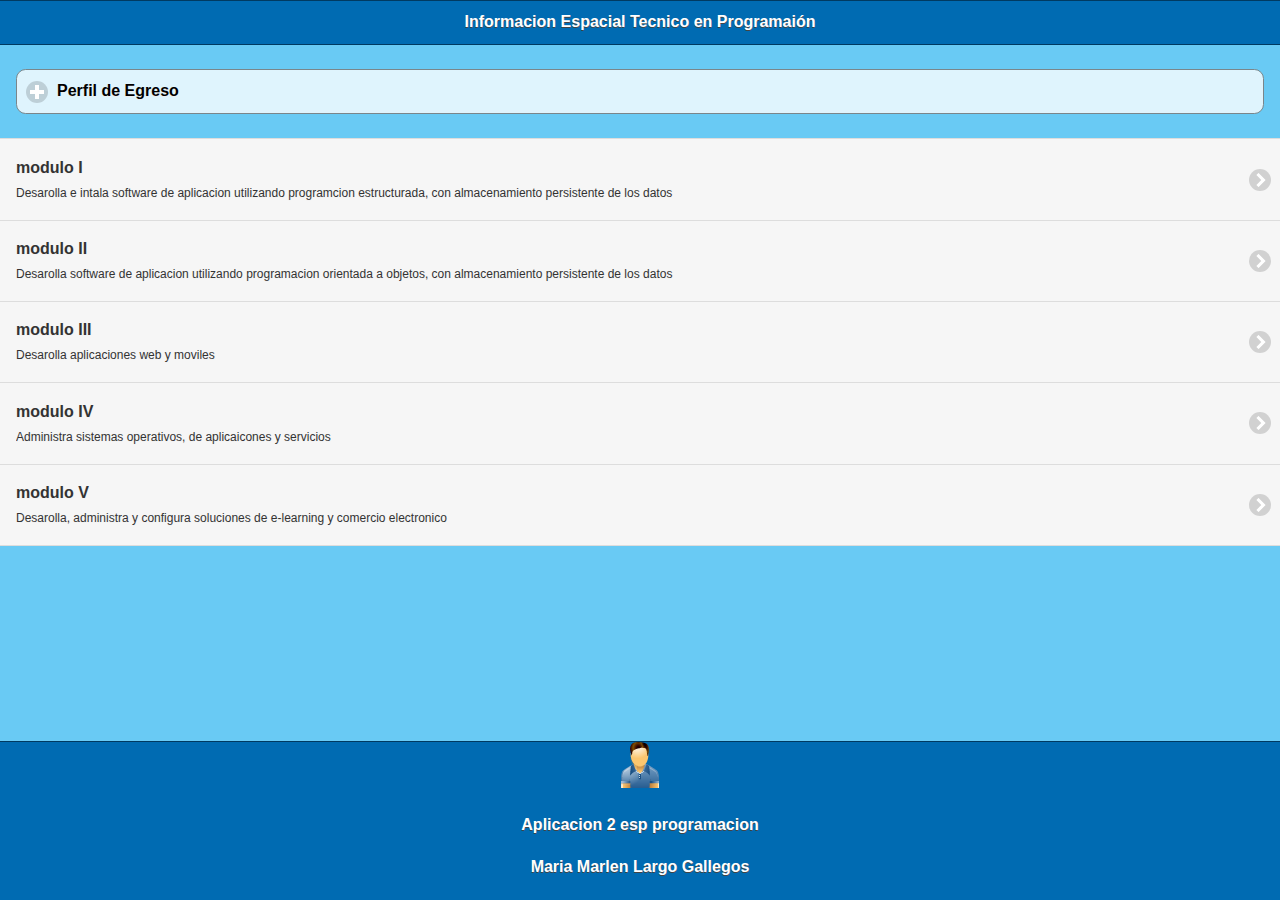
==== index.html @ eb654dd2 "3" ====
<!DOCTYPE html> 
<html>
<head>
<meta charset="utf-8">
<title> Información Especialidad Tecnico en Programación </title>

<!--grupo CSS-->
<link rel="stylesheet" href="css/app2tema.min.css"/>
<link rel="stylesheet" href="css/jquery.mobile.icons-1.4.5.min.css"/>
<link rel="stylesheet" href="css/jquery.mobile.structure-1.4.5.min.css"/>

<!--grupo JavaScript-->
<script src="js/jquery-1.11.2.min.js"></script>
<script src="js/jquery.mobile-1.4.5.min.js"></script>
<!-- <script src="js/acciones.js" type="text/javascript"></script> -->
<script src="phonegap.js"></script>
</head>

<body>
<div data-role="page" id="Principal"data-theme="a">
<div data-role="header" data-add-back-btn="true" data-back-btn-text="regresar" data-back-btn-theme="b">
<h1>Informacion Espacial Tecnico en Programaión</h1>
</div>
<div data-role="main" class="ui-content">
<div data-role="collapsible" data-content-theme="false">
<h1>Perfil de Egreso</h1>
<div>
<p>Información sobre el Perfil de Egreso de la Especialidad</p>
<br>
<div>
<p>la informacion que ofrece la carrera de Tecnico en progamacion perimite el egresado, a travez de la articulacion de saberes de diversos campos, realizar activiades dirigidas a la:
<br>
<ul>
<li>intalacion y desarollo de software de aplicacion utilizando programacion estrucutrada y orientada a objetos en ambientes web y moviles, con almacenamiento persistente de datos,</li>

<li>Asi como la configuracion y administracion de plataformas e-learning y </li>
<li>Comercio electrónico</li>
</ul>
durante el proceso de informacion de los cinco módulos, el estudiante desarollará o reforzará:</br>
las siguientes competencias profecionales:<br>
<ul>
<li>desarolla e intala software de aplicacion utilizando programacion orientada a objetos, con almacenamiento persistente de los datos</li>
<li>desarolla software de aplicaciones utilizando programacion orientada a objetos, con almacenamiento persistente de datos</li>
<li>derarolla plicaciones web y moviles</li>
<li>administra sistemas operativos, aplicaciones y servicios</li>
<li>desarolla, administra y configura soluciones de e-learning y comercio electrónico</li>
</ul>
</p>
</div>

<div>
<img src="imagenes/logoprog.jpg" width="100%"alt="logo">
</div>
</div>
</div>
</div>

<div>
<ul data-role="listview" data-theme="b" class="ui-listview ui-group-theme-b">
<li class="ui-first-child ui-last-child">
<a href="#Pagina1" class="ui-btn ui-btn-icon-right ui-icon-carat-r">
<h2>modulo I</h2>
<p>Desarolla e intala software de aplicacion utilizando programcion estructurada, con almacenamiento persistente de los datos</p>
</a>
</li>
<li class="ui-first-child ui-last-child">
<a href="#Pagina2" class="ui-btn ui-btn-icon-right ui-icon-carat-r">
<h2>modulo II</h2>
<p>Desarolla software de aplicacion utilizando programacion orientada a objetos, con almacenamiento persistente de los datos</p>
</a>
</li>
<li class="ui-first-child ui-last-child">
<a href="#Pagina3" class="ui-btn ui-btn-icon-right ui-icon-carat-r">
<h2>modulo III</h2>
<p>Desarolla aplicaciones web y moviles</p>
</a>
</li>
<li class="ui-first-child ui-last-child">
<a href="#Pagina4" class="ui-btn ui-btn-icon-right ui-icon-carat-r">
<h2>modulo IV</h2>
<p>Administra sistemas operativos, de aplicaicones y servicios</p>
</a>
</li>
<li class="ui-first-child ui-last-child">
<a href="#Pagina5 " class="ui-btn ui-btn-icon-right ui-icon-carat-r">
<h2>modulo V</h2>
<p>Desarolla, administra y configura soluciones de e-learning y comercio electronico</p>
</a>
</li>
</ul>
</div>
<div data-role="footer" align="center"  data-theme="a" data-position="fixed">
<div>
<img src="imagenes/persona_azul.png" width="46" height="46" alt="pie">
</div>
<div>
<h4>Aplicacion 2 esp programacion</h4>
<h4>Maria Marlen Largo Gallegos</h4>
</div>
</div>
</div>

<div data-role="page" id="Pagina1" data-add-back-btn="true" data-theme="a">
<div data-role="header" data-add-back-btn="true" data-back-btn-text="regresar" data-back-btn-theme="b">
<h1>modulo I</h1>
</div>
<div data-role="content" align="center">

<div>
<img src="imagenes/mod1.png" width="100%" height="100%" alt="mod1">
</div>
</div>
<div data-role="footer" align="center" data-theme="a" data-position="fixed">
<div>
<img src="imagenes/persona_azul.png" width="46" height="46" alt="pie">
</div>
<h4>Aplicacion 2 esp programacion </h4>
<h4>Maria Marlen Largo Gallegos</h4>
</div>
</div>


<div data-role="page" id="Pagina2" data-add-back-btn="true" data-theme="a">
<div data-role="header" data-add-back-btn="true" data-back-btn-text="regresar" data-back-btn-theme="b">
<h1>modulo II</h1>
</div>
<div data-role="content" align="center">
<div>
<img src="imagenes/mod2.png" width="100%" height="100%" alt="mod2"></div>
</div>
<div data-role="footer" align="center" data-theme="a" data-position="fixed">
<div>
<img src="imagenes/persona_azul.png" width="46" height="46" alt="pie">
</div>
<h4>Aplicacion 2 esp programacion </h4>
<h4>Maria Marlen Largo Gallegos</h4>
</div>
</div>

<div data-role="page" id="Pagina3" data-add-back-btn="true" data-theme="a">
<div data-role="header" data-add-back-btn="true" data-back-btn-text="regresar" data-back-btn-theme="b">
<h1>modulo III</h1>
</div>
<div data-role="content" align="center">
<div>
<img src="imagenes/mod3.png" width="100%" height="100%" alt="mod3"></div>
</div>
<div data-role="footer" align="center" data-theme="a" data-position="fixed">
<div>
<img src="imagenes/persona_azul.png" width="46" height="46" alt="pie">
</div>
<h4>Aplicacion 2 esp programacion </h4>
<h4>Maria Marlen Largo Gallegos</h4>
</div>
</div>

<div data-role="page" id="Pagina4" data-add-back-btn="true" data-theme="a">
<div data-role="header" data-add-back-btn="true" data-back-btn-text="regresar" data-back-btn-theme="b">
<h1>modulo IV</h1>
</div>
<div data-role="content" align="center">
<div>
<img src="imagenes/mod4.png" width="100%" height="100%" alt="mod4"></div>
</div>
<div data-role="footer" align="center" data-theme="a" data-position="fixed">
<div>
<img src="imagenes/persona_azul.png" width="46" height="46" alt="pie">
</div>
<h4>Aplicacion 2 esp programacion </h4>
<h4>Maria Marlen Largo Gallegos</h4>
</div>
</div>

<div data-role="page" id="Pagina5" data-add-back-btn="true" data-theme="a">
<div data-role="header" data-add-back-btn="true" data-back-btn-text="regresar" data-back-btn-theme="b">
<h1>modulo IV</h1>
</div>
<div data-role="content" align="center">
<div>
<img src="imagenes/mod5.png" width="100%" height="100%" alt="mod5"></div>
</div>
<div data-role="footer" align="center" data-theme="a" data-position="fixed">
<div>
<img src="imagenes/persona_azul.png" width="46" height="46" alt="pie">
</div>
<h4>Aplicacion 2 esp programacion </h4>
<h4>Maria Marlen Largo Gallegos</h4>
</div>
</div>

</body>
</html>
---- css/app2tema.min.css ----
/*!
* jQuery Mobile 1.4.5
* Git HEAD hash: 68e55e78b292634d3991c795f06f5e37a512decc <> Date: Fri Oct 31 2014 17:33:30 UTC
* http://jquerymobile.com
*
* Copyright 2010, 2014 jQuery Foundation, Inc. and othercontributors
* Released under the MIT license.
* http://jquery.org/license
*
*/


/* Globals */
/* Font
-----------------------------------------------------------------------------------------------------------*/
html {
	font-size: 100%;
}
body,
input,
select,
textarea,
button,
.ui-btn {
	font-size: 1em;
	line-height: 1.3;
	 font-family: sans-serif /*{global-font-family}*/;
}
legend,
.ui-input-text input,
.ui-input-search input {
	color: inherit;
	text-shadow: inherit;
}
/* Form labels (overrides font-weight bold in bars, and mini font-size) */
.ui-mobile label,
div.ui-controlgroup-label {
	font-weight: normal;
	font-size: 16px;
}
/* Separators
-----------------------------------------------------------------------------------------------------------*/
/* Field contain separator (< 28em) */
.ui-field-contain {
	border-bottom-color: #828282;
	border-bottom-color: rgba(0,0,0,.15);
	border-bottom-width: 1px;
	border-bottom-style: solid;
}
/* Table opt-in classes: strokes between each row, and alternating row stripes */
/* Classes table-stroke and table-stripe are deprecated in 1.4. */
.table-stroke thead th,
.table-stripe thead th,
.table-stripe tbody tr:last-child {
	border-bottom: 1px solid #d6d6d6; /* non-RGBA fallback */
	border-bottom: 1px solid rgba(0,0,0,.1);
}
.table-stroke tbody th,
.table-stroke tbody td {
	border-bottom: 1px solid #e6e6e6; /* non-RGBA fallback  */
	border-bottom: 1px solid rgba(0,0,0,.05);
}
.table-stripe.table-stroke tbody tr:last-child th,
.table-stripe.table-stroke tbody tr:last-child td {
	border-bottom: 0;
}
.table-stripe tbody tr:nth-child(odd) td,
.table-stripe tbody tr:nth-child(odd) th {
	background-color: #eeeeee; /* non-RGBA fallback  */
	background-color: rgba(0,0,0,.04);
}
/* Buttons
-----------------------------------------------------------------------------------------------------------*/
.ui-btn,
label.ui-btn {
	font-weight: bold;
	border-width: 1px;
	border-style: solid;
}
.ui-btn {
	text-decoration: none !important;
}
.ui-btn-active {
	cursor: pointer;
}
/* Corner rounding
-----------------------------------------------------------------------------------------------------------*/
/* Class ui-btn-corner-all deprecated in 1.4 */
.ui-corner-all {
	-webkit-border-radius: .6em /*{global-radii-blocks}*/;
	border-radius: .6em /*{global-radii-blocks}*/;
}
/* Buttons */
.ui-btn-corner-all,
.ui-btn.ui-corner-all,
/* Slider track */
.ui-slider-track.ui-corner-all,
/* Flipswitch */
.ui-flipswitch.ui-corner-all,
/* Count bubble */
.ui-li-count {
	-webkit-border-radius: .3125em /*{global-radii-buttons}*/;
	border-radius: .3125em /*{global-radii-buttons}*/;
}
/* Icon-only buttons */
.ui-btn-icon-notext.ui-btn-corner-all,
.ui-btn-icon-notext.ui-corner-all {
	-webkit-border-radius: 1em;
	border-radius: 1em;
}
/* Radius clip workaround for cleaning up corner trapping */
.ui-btn-corner-all,
.ui-corner-all {
	-webkit-background-clip: padding;
	background-clip: padding-box;
}
/* Popup arrow */
.ui-popup.ui-corner-all > .ui-popup-arrow-guide {
	left: .6em /*{global-radii-blocks}*/;
	right: .6em /*{global-radii-blocks}*/;
	top: .6em /*{global-radii-blocks}*/;
	bottom: .6em /*{global-radii-blocks}*/;
}
/* Shadow
-----------------------------------------------------------------------------------------------------------*/
.ui-shadow {
	-webkit-box-shadow: 0 1px 3px /*{global-box-shadow-size}*/ rgba(0,0,0,.2) /*{global-box-shadow-color}*/;
	-moz-box-shadow: 0 1px 3px /*{global-box-shadow-size}*/ rgba(0,0,0,.2) /*{global-box-shadow-color}*/;
	box-shadow: 0 1px 3px /*{global-box-shadow-size}*/ rgba(0,0,0,.2) /*{global-box-shadow-color}*/;
}
.ui-shadow-inset {
	-webkit-box-shadow: inset 0 1px 3px /*{global-box-shadow-size}*/ rgba(0,0,0,.2) /*{global-box-shadow-color}*/;
	-moz-box-shadow: inset 0 1px 3px /*{global-box-shadow-size}*/ rgba(0,0,0,.2) /*{global-box-shadow-color}*/;
	box-shadow: inset 0 1px 3px /*{global-box-shadow-size}*/ rgba(0,0,0,.2) /*{global-box-shadow-color}*/;
}
.ui-overlay-shadow {
	-webkit-box-shadow: 0 0 12px 		rgba(0,0,0,.6);
	-moz-box-shadow: 0 0 12px 			rgba(0,0,0,.6);
	box-shadow: 0 0 12px 				rgba(0,0,0,.6);
}
/* Icons
-----------------------------------------------------------------------------------------------------------*/
.ui-btn-icon-left:after,
.ui-btn-icon-right:after,
.ui-btn-icon-top:after,
.ui-btn-icon-bottom:after,
.ui-btn-icon-notext:after {
	background-color: #666666 /*{global-icon-color}*/;
	background-color: rgba(0,0,0,.15) /*{global-icon-disc}*/;
	background-position: center center;
	background-repeat: no-repeat;
	-webkit-border-radius: 1em;
	border-radius: 1em;
}
/* Alt icons */
.ui-alt-icon.ui-btn:after,
.ui-alt-icon .ui-btn:after,
html .ui-alt-icon.ui-checkbox-off:after,
html .ui-alt-icon.ui-radio-off:after,
html .ui-alt-icon .ui-checkbox-off:after,
html .ui-alt-icon .ui-radio-off:after {
	background-color: #666666 /*{global-icon-color}*/;
	background-color: rgba(0,0,0,.15) /*{global-icon-disc}*/;
}
/* No disc */
.ui-nodisc-icon.ui-btn:after,
.ui-nodisc-icon .ui-btn:after {
	background-color: transparent;
}
/* Icon shadow */
.ui-shadow-icon.ui-btn:after,
.ui-shadow-icon .ui-btn:after {
	-webkit-box-shadow: 0 1px 0 rgba(255,255,255,.3) /*{global-icon-shadow}*/;
	-moz-box-shadow: 0 1px 0 rgba(255,255,255,.3) /*{global-icon-shadow}*/;
	box-shadow: 0 1px 0 rgba(255,255,255,.3) /*{global-icon-shadow}*/;
}
/* Checkbox and radio */
.ui-btn.ui-checkbox-off:after,
.ui-btn.ui-checkbox-on:after,
.ui-btn.ui-radio-off:after,
.ui-btn.ui-radio-on:after {
	display: block;
	width: 18px;
	height: 18px;
	margin: -9px 2px 0 2px;
}
.ui-checkbox-off:after,
.ui-btn.ui-radio-off:after {
	filter: Alpha(Opacity=30);
	opacity: .3;
}
.ui-btn.ui-checkbox-off:after,
.ui-btn.ui-checkbox-on:after {
	-webkit-border-radius: .1875em;
	border-radius: .1875em;
}
.ui-btn.ui-checkbox-off:after {
	background-color: #666;
	background-color: rgba(0,0,0,.3);
}
.ui-radio .ui-btn.ui-radio-on:after {
	background-image: none;
	background-color: #fff;
	width: 8px;
	height: 8px;
	border-width: 5px;
	border-style: solid; 
}
.ui-alt-icon.ui-btn.ui-radio-on:after,
.ui-alt-icon .ui-btn.ui-radio-on:after {
	background-color: #000;
}
/* Loader */
.ui-icon-loading {
	background: url("images/ajax-loader.gif");
	background-size: 2.875em 2.875em;
}.ui-bar-a,.ui-page-theme-a .ui-bar-inherit,html .ui-bar-a .ui-bar-inherit,html .ui-body-a .ui-bar-inherit,html body .ui-group-theme-a .ui-bar-inherit{background-color:#006bb2 ;border-color:#003a61 ;color:#ffffff ;text-shadow:0  1px  0  #444444 ;font-weight:bold;}.ui-bar-a{border-width:1px;border-style:solid;}.ui-overlay-a,.ui-page-theme-a,.ui-page-theme-a .ui-panel-wrapper{background-color:#69caf4 ;border-color:#69caf4 ;color:#000000 ;text-shadow:0  1px  0  #eeeeee ;}.ui-body-a,.ui-page-theme-a .ui-body-inherit,html .ui-bar-a .ui-body-inherit,html .ui-body-a .ui-body-inherit,html body .ui-group-theme-a .ui-body-inherit,html .ui-panel-page-container-a{background-color:#6ce5e5 ;border-color:#3b7d7d ;color:#000000 ;text-shadow:0  1px  0  #eeeeee ;}.ui-body-a{border-width:1px;border-style:solid;}.ui-page-theme-a a,html .ui-bar-a a,html .ui-body-a a,html body .ui-group-theme-a a{color:#3388cc ;font-weight:bold;}.ui-page-theme-a a:visited,html .ui-bar-a a:visited,html .ui-body-a a:visited,html body .ui-group-theme-a a:visited{   color:#3388cc ;}.ui-page-theme-a a:hover,html .ui-bar-a a:hover,html .ui-body-a a:hover,html body .ui-group-theme-a a:hover{color:#005599 ;}.ui-page-theme-a a:active,html .ui-bar-a a:active,html .ui-body-a a:active,html body .ui-group-theme-a a:active{color:#005599 ;}.ui-page-theme-a .ui-btn,html .ui-bar-a .ui-btn,html .ui-body-a .ui-btn,html body .ui-group-theme-a .ui-btn,html head + body .ui-btn.ui-btn-a,.ui-page-theme-a .ui-btn:visited,html .ui-bar-a .ui-btn:visited,html .ui-body-a .ui-btn:visited,html body .ui-group-theme-a .ui-btn:visited,html head + body .ui-btn.ui-btn-a:visited{background-color:#dff4fd ;border-color:#7a868b ;color:#000000 ;text-shadow:0  1px  0  #eeeeee ;}.ui-page-theme-a .ui-btn:hover,html .ui-bar-a .ui-btn:hover,html .ui-body-a .ui-btn:hover,html body .ui-group-theme-a .ui-btn:hover,html head + body .ui-btn.ui-btn-a:hover{background-color:#FFFFFF ;border-color:#8c8c8c ;color:#000000 ;text-shadow:0  1px  0  #eeeeee ;}.ui-page-theme-a .ui-btn:active,html .ui-bar-a .ui-btn:active,html .ui-body-a .ui-btn:active,html body .ui-group-theme-a .ui-btn:active,html head + body .ui-btn.ui-btn-a:active{background-color:#FFFFFF ;border-color:#8c8c8c ;color:#000000 ;text-shadow:0  1px  0  #eeeeee ;}.ui-page-theme-a .ui-btn.ui-btn-active,html .ui-bar-a .ui-btn.ui-btn-active,html .ui-body-a .ui-btn.ui-btn-active,html body .ui-group-theme-a .ui-btn.ui-btn-active,html head + body .ui-btn.ui-btn-a.ui-btn-active,.ui-page-theme-a .ui-checkbox-on:after,html .ui-bar-a .ui-checkbox-on:after,html .ui-body-a .ui-checkbox-on:after,html body .ui-group-theme-a .ui-checkbox-on:after,.ui-btn.ui-checkbox-on.ui-btn-a:after,.ui-page-theme-a .ui-flipswitch-active,html .ui-bar-a .ui-flipswitch-active,html .ui-body-a .ui-flipswitch-active,html body .ui-group-theme-a .ui-flipswitch-active,html body .ui-flipswitch.ui-bar-a.ui-flipswitch-active,.ui-page-theme-a .ui-slider-track .ui-btn-active,html .ui-bar-a .ui-slider-track .ui-btn-active,html .ui-body-a .ui-slider-track .ui-btn-active,html body .ui-group-theme-a .ui-slider-track .ui-btn-active,html body div.ui-slider-track.ui-body-a .ui-btn-active{background-color:#3388cc ;border-color:#3388cc ;color:#ffffff ;text-shadow:0  1px  0  #005599 ;}.ui-page-theme-a .ui-radio-on:after,html .ui-bar-a .ui-radio-on:after,html .ui-body-a .ui-radio-on:after,html body .ui-group-theme-a .ui-radio-on:after,.ui-btn.ui-radio-on.ui-btn-a:after{border-color:#3388cc ;}.ui-page-theme-a .ui-btn:focus,html .ui-bar-a .ui-btn:focus,html .ui-body-a .ui-btn:focus,html body .ui-group-theme-a .ui-btn:focus,html head + body .ui-btn.ui-btn-a:focus,.ui-page-theme-a .ui-focus,html .ui-bar-a .ui-focus,html .ui-body-a .ui-focus,html body .ui-group-theme-a .ui-focus,html head + body .ui-btn-a.ui-focus,html head + body .ui-body-a.ui-focus{-webkit-box-shadow:0 0 12px #3388cc ;-moz-box-shadow:0 0 12px #3388cc ;box-shadow:0 0 12px #3388cc ;}.ui-bar-b,.ui-page-theme-b .ui-bar-inherit,html .ui-bar-b .ui-bar-inherit,html .ui-body-b .ui-bar-inherit,html body .ui-group-theme-b .ui-bar-inherit{background-color:#e9e9e9 ;border-color:#dddddd ;color:#333333 ;text-shadow:0  1px  0  #eeeeee ;font-weight:bold;}.ui-bar-b{border-width:1px;border-style:solid;}.ui-overlay-b,.ui-page-theme-b,.ui-page-theme-b .ui-panel-wrapper{background-color:#f9f9f9 ;border-color:#bbbbbb ;color:#333333 ;text-shadow:0  1px  0  #f3f3f3 ;}.ui-body-b,.ui-page-theme-b .ui-body-inherit,html .ui-bar-b .ui-body-inherit,html .ui-body-b .ui-body-inherit,html body .ui-group-theme-b .ui-body-inherit,html .ui-panel-page-container-b{background-color:#ffffff ;border-color:#dddddd ;color:#333333 ;text-shadow:0  1px  0  #f3f3f3 ;}.ui-body-b{border-width:1px;border-style:solid;}.ui-page-theme-b a,html .ui-bar-b a,html .ui-body-b a,html body .ui-group-theme-b a{color:#3388cc ;font-weight:bold;}.ui-page-theme-b a:visited,html .ui-bar-b a:visited,html .ui-body-b a:visited,html body .ui-group-theme-b a:visited{   color:#3388cc ;}.ui-page-theme-b a:hover,html .ui-bar-b a:hover,html .ui-body-b a:hover,html body .ui-group-theme-b a:hover{color:#005599 ;}.ui-page-theme-b a:active,html .ui-bar-b a:active,html .ui-body-b a:active,html body .ui-group-theme-b a:active{color:#005599 ;}.ui-page-theme-b .ui-btn,html .ui-bar-b .ui-btn,html .ui-body-b .ui-btn,html body .ui-group-theme-b .ui-btn,html head + body .ui-btn.ui-btn-b,.ui-page-theme-b .ui-btn:visited,html .ui-bar-b .ui-btn:visited,html .ui-body-b .ui-btn:visited,html body .ui-group-theme-b .ui-btn:visited,html head + body .ui-btn.ui-btn-b:visited{background-color:#f6f6f6 ;border-color:#dddddd ;color:#333333 ;text-shadow:0  1px  0  #f3f3f3 ;}.ui-page-theme-b .ui-btn:hover,html .ui-bar-b .ui-btn:hover,html .ui-body-b .ui-btn:hover,html body .ui-group-theme-b .ui-btn:hover,html head + body .ui-btn.ui-btn-b:hover{background-color:#ededed ;border-color:#dddddd ;color:#333333 ;text-shadow:0  1px  0  #f3f3f3 ;}.ui-page-theme-b .ui-btn:active,html .ui-bar-b .ui-btn:active,html .ui-body-b .ui-btn:active,html body .ui-group-theme-b .ui-btn:active,html head + body .ui-btn.ui-btn-b:active{background-color:#e8e8e8 ;border-color:#dddddd ;color:#333333 ;text-shadow:0  1px  0  #f3f3f3 ;}.ui-page-theme-b .ui-btn.ui-btn-active,html .ui-bar-b .ui-btn.ui-btn-active,html .ui-body-b .ui-btn.ui-btn-active,html body .ui-group-theme-b .ui-btn.ui-btn-active,html head + body .ui-btn.ui-btn-b.ui-btn-active,.ui-page-theme-b .ui-checkbox-on:after,html .ui-bar-b .ui-checkbox-on:after,html .ui-body-b .ui-checkbox-on:after,html body .ui-group-theme-b .ui-checkbox-on:after,.ui-btn.ui-checkbox-on.ui-btn-b:after,.ui-page-theme-b .ui-flipswitch-active,html .ui-bar-b .ui-flipswitch-active,html .ui-body-b .ui-flipswitch-active,html body .ui-group-theme-b .ui-flipswitch-active,html body .ui-flipswitch.ui-bar-b.ui-flipswitch-active,.ui-page-theme-b .ui-slider-track .ui-btn-active,html .ui-bar-b .ui-slider-track .ui-btn-active,html .ui-body-b .ui-slider-track .ui-btn-active,html body .ui-group-theme-b .ui-slider-track .ui-btn-active,html body div.ui-slider-track.ui-body-b .ui-btn-active{background-color:#3388cc ;border-color:#3388cc ;color:#ffffff ;text-shadow:0  1px  0  #005599 ;}.ui-page-theme-b .ui-radio-on:after,html .ui-bar-b .ui-radio-on:after,html .ui-body-b .ui-radio-on:after,html body .ui-group-theme-b .ui-radio-on:after,.ui-btn.ui-radio-on.ui-btn-b:after{border-color:#3388cc ;}.ui-page-theme-b .ui-btn:focus,html .ui-bar-b .ui-btn:focus,html .ui-body-b .ui-btn:focus,html body .ui-group-theme-b .ui-btn:focus,html head + body .ui-btn.ui-btn-b:focus,.ui-page-theme-b .ui-focus,html .ui-bar-b .ui-focus,html .ui-body-b .ui-focus,html body .ui-group-theme-b .ui-focus,html head + body .ui-btn-b.ui-focus,html head + body .ui-body-b.ui-focus{-webkit-box-shadow:0 0 12px #3388cc ;-moz-box-shadow:0 0 12px #3388cc ;box-shadow:0 0 12px #3388cc ;}.ui-bar-c,.ui-page-theme-c .ui-bar-inherit,html .ui-bar-c .ui-bar-inherit,html .ui-body-c .ui-bar-inherit,html body .ui-group-theme-c .ui-bar-inherit{background-color:#e9e9e9 ;border-color:#dddddd ;color:#333333 ;text-shadow:0  1px  0  #eeeeee ;font-weight:bold;}.ui-bar-c{border-width:1px;border-style:solid;}.ui-overlay-c,.ui-page-theme-c,.ui-page-theme-c .ui-panel-wrapper{background-color:#f9f9f9 ;border-color:#bbbbbb ;color:#333333 ;text-shadow:0  1px  0  #f3f3f3 ;}.ui-body-c,.ui-page-theme-c .ui-body-inherit,html .ui-bar-c .ui-body-inherit,html .ui-body-c .ui-body-inherit,html body .ui-group-theme-c .ui-body-inherit,html .ui-panel-page-container-c{background-color:#ffffff ;border-color:#dddddd ;color:#333333 ;text-shadow:0  1px  0  #f3f3f3 ;}.ui-body-c{border-width:1px;border-style:solid;}.ui-page-theme-c a,html .ui-bar-c a,html .ui-body-c a,html body .ui-group-theme-c a{color:#3388cc ;font-weight:bold;}.ui-page-theme-c a:visited,html .ui-bar-c a:visited,html .ui-body-c a:visited,html body .ui-group-theme-c a:visited{   color:#3388cc ;}.ui-page-theme-c a:hover,html .ui-bar-c a:hover,html .ui-body-c a:hover,html body .ui-group-theme-c a:hover{color:#005599 ;}.ui-page-theme-c a:active,html .ui-bar-c a:active,html .ui-body-c a:active,html body .ui-group-theme-c a:active{color:#005599 ;}.ui-page-theme-c .ui-btn,html .ui-bar-c .ui-btn,html .ui-body-c .ui-btn,html body .ui-group-theme-c .ui-btn,html head + body .ui-btn.ui-btn-c,.ui-page-theme-c .ui-btn:visited,html .ui-bar-c .ui-btn:visited,html .ui-body-c .ui-btn:visited,html body .ui-group-theme-c .ui-btn:visited,html head + body .ui-btn.ui-btn-c:visited{background-color:#f6f6f6 ;border-color:#dddddd ;color:#333333 ;text-shadow:0  1px  0  #f3f3f3 ;}.ui-page-theme-c .ui-btn:hover,html .ui-bar-c .ui-btn:hover,html .ui-body-c .ui-btn:hover,html body .ui-group-theme-c .ui-btn:hover,html head + body .ui-btn.ui-btn-c:hover{background-color:#ededed ;border-color:#dddddd ;color:#333333 ;text-shadow:0  1px  0  #f3f3f3 ;}.ui-page-theme-c .ui-btn:active,html .ui-bar-c .ui-btn:active,html .ui-body-c .ui-btn:active,html body .ui-group-theme-c .ui-btn:active,html head + body .ui-btn.ui-btn-c:active{background-color:#e8e8e8 ;border-color:#dddddd ;color:#333333 ;text-shadow:0  1px  0  #f3f3f3 ;}.ui-page-theme-c .ui-btn.ui-btn-active,html .ui-bar-c .ui-btn.ui-btn-active,html .ui-body-c .ui-btn.ui-btn-active,html body .ui-group-theme-c .ui-btn.ui-btn-active,html head + body .ui-btn.ui-btn-c.ui-btn-active,.ui-page-theme-c .ui-checkbox-on:after,html .ui-bar-c .ui-checkbox-on:after,html .ui-body-c .ui-checkbox-on:after,html body .ui-group-theme-c .ui-checkbox-on:after,.ui-btn.ui-checkbox-on.ui-btn-c:after,.ui-page-theme-c .ui-flipswitch-active,html .ui-bar-c .ui-flipswitch-active,html .ui-body-c .ui-flipswitch-active,html body .ui-group-theme-c .ui-flipswitch-active,html body .ui-flipswitch.ui-bar-c.ui-flipswitch-active,.ui-page-theme-c .ui-slider-track .ui-btn-active,html .ui-bar-c .ui-slider-track .ui-btn-active,html .ui-body-c .ui-slider-track .ui-btn-active,html body .ui-group-theme-c .ui-slider-track .ui-btn-active,html body div.ui-slider-track.ui-body-c .ui-btn-active{background-color:#3388cc ;border-color:#3388cc ;color:#ffffff ;text-shadow:0  1px  0  #005599 ;}.ui-page-theme-c .ui-radio-on:after,html .ui-bar-c .ui-radio-on:after,html .ui-body-c .ui-radio-on:after,html body .ui-group-theme-c .ui-radio-on:after,.ui-btn.ui-radio-on.ui-btn-c:after{border-color:#3388cc ;}.ui-page-theme-c .ui-btn:focus,html .ui-bar-c .ui-btn:focus,html .ui-body-c .ui-btn:focus,html body .ui-group-theme-c .ui-btn:focus,html head + body .ui-btn.ui-btn-c:focus,.ui-page-theme-c .ui-focus,html .ui-bar-c .ui-focus,html .ui-body-c .ui-focus,html body .ui-group-theme-c .ui-focus,html head + body .ui-btn-c.ui-focus,html head + body .ui-body-c.ui-focus{-webkit-box-shadow:0 0 12px #3388cc ;-moz-box-shadow:0 0 12px #3388cc ;box-shadow:0 0 12px #3388cc ;}.ui-disabled,.ui-state-disabled,button[disabled],.ui-select .ui-btn.ui-state-disabled{filter:Alpha(Opacity=30);opacity:.3;cursor:default !important;pointer-events:none;}.ui-btn:focus,.ui-btn.ui-focus{outline:0;}.ui-noboxshadow .ui-shadow,.ui-noboxshadow .ui-shadow-inset,.ui-noboxshadow .ui-overlay-shadow,.ui-noboxshadow .ui-shadow-icon.ui-btn:after,.ui-noboxshadow .ui-shadow-icon .ui-btn:after,.ui-noboxshadow .ui-focus,.ui-noboxshadow .ui-btn:focus,.ui-noboxshadow  input:focus,.ui-noboxshadow .ui-panel{-webkit-box-shadow:none !important;-moz-box-shadow:none !important;box-shadow:none !important;}.ui-noboxshadow .ui-btn:focus,.ui-noboxshadow .ui-focus{outline-width:1px;outline-style:auto;}
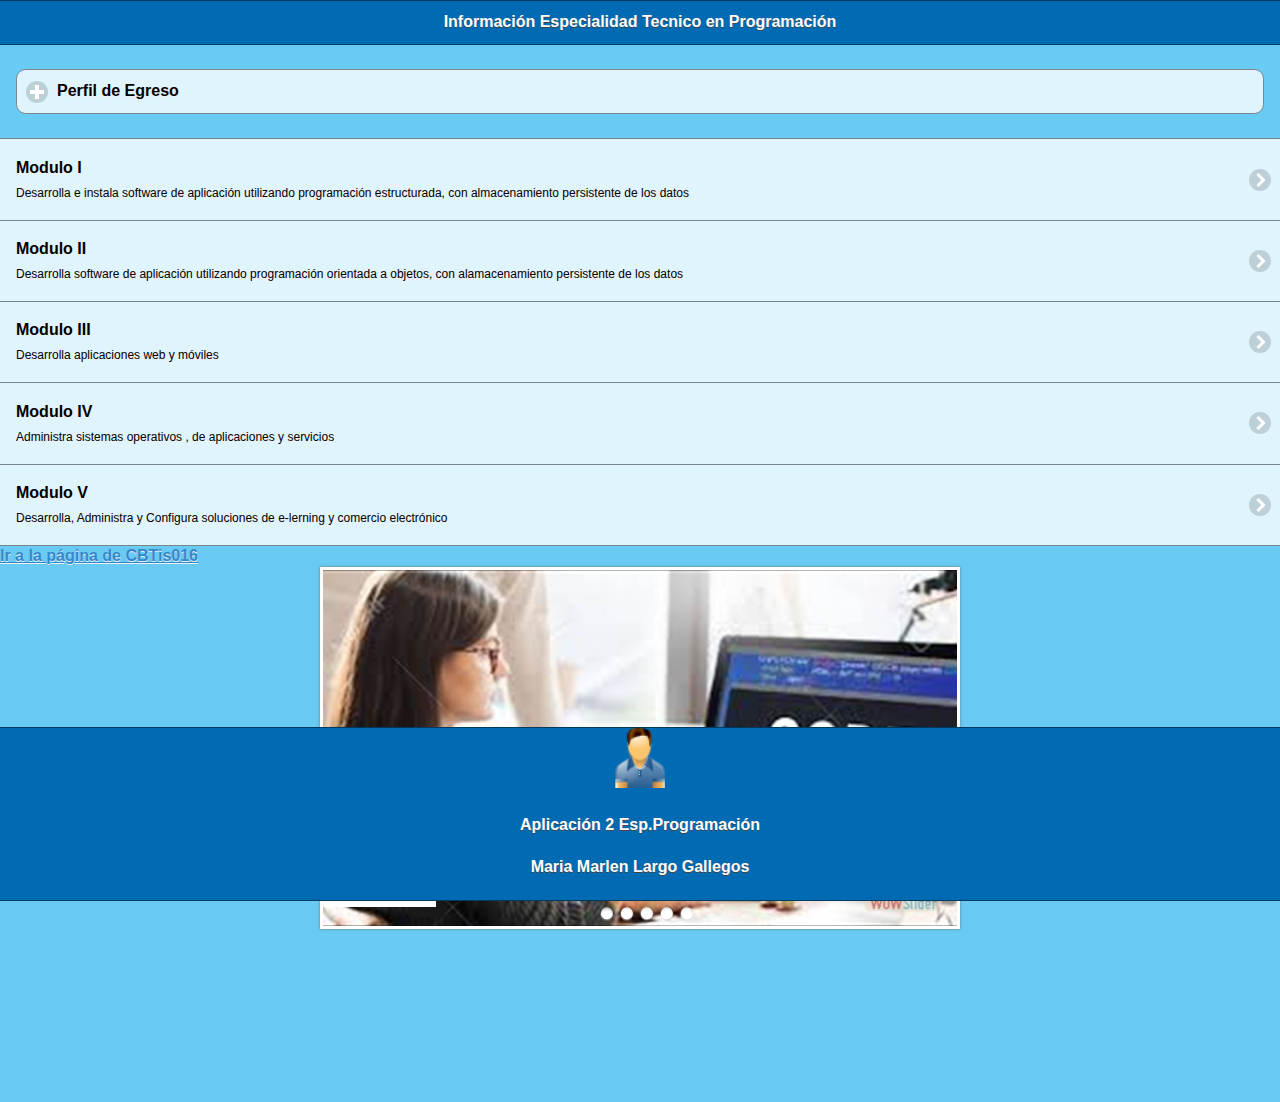
==== commit 057624b4: "4" ====
--- a/index.html
+++ b/index.html
@@ -2,7 +2,12 @@
 <html>
 <head>
 <meta charset="utf-8">
-<title> Información Especialidad Tecnico en Programación </title>
+<title>Información Especialidad Tecnico en Programación </title>
+
+<!-- Start WOWSlider.com HEAD section -->
+<link rel="stylesheet" type="text/css" href="engine1/style.css" />
+<script type="text/javascript" src="engine1/jquery.js"></script>
+<!-- End WOWSlider.com HEAD section -->
 
 <!--grupo CSS-->
 <link rel="stylesheet" href="css/app2tema.min.css"/>
@@ -12,14 +17,37 @@
 <!--grupo JavaScript-->
 <script src="js/jquery-1.11.2.min.js"></script>
 <script src="js/jquery.mobile-1.4.5.min.js"></script>
-<!-- <script src="js/acciones.js" type="text/javascript"></script> -->
+<!-- <script src="js/acciones"></script-->
 <script src="phonegap.js"></script>
+<script type="text/javascript">
+function MM_swapImgRestore() { //v3.0
+  var i,x,a=document.MM_sr; for(i=0;a&&i<a.length&&(x=a[i])&&x.oSrc;i++) x.src=x.oSrc;
+}
+function MM_preloadImages() { //v3.0
+  var d=document; if(d.images){ if(!d.MM_p) d.MM_p=new Array();
+    var i,j=d.MM_p.length,a=MM_preloadImages.arguments; for(i=0; i<a.length; i++)
+    if (a[i].indexOf("#")!=0){ d.MM_p[j]=new Image; d.MM_p[j++].src=a[i];}}
+}
+
+function MM_findObj(n, d) { //v4.01
+  var p,i,x;  if(!d) d=document; if((p=n.indexOf("?"))>0&&parent.frames.length) {
+    d=parent.frames[n.substring(p+1)].document; n=n.substring(0,p);}
+  if(!(x=d[n])&&d.all) x=d.all[n]; for (i=0;!x&&i<d.forms.length;i++) x=d.forms[i][n];
+  for(i=0;!x&&d.layers&&i<d.layers.length;i++) x=MM_findObj(n,d.layers[i].document);
+  if(!x && d.getElementById) x=d.getElementById(n); return x;
+}
+
+function MM_swapImage() { //v3.0
+  var i,j=0,x,a=MM_swapImage.arguments; document.MM_sr=new Array; for(i=0;i<(a.length-2);i+=3)
+   if ((x=MM_findObj(a[i]))!=null){document.MM_sr[j++]=x; if(!x.oSrc) x.oSrc=x.src; x.src=a[i+2];}
+}
+</script>
 </head>
 
-<body>
-<div data-role="page" id="Principal"data-theme="a">
-<div data-role="header" data-add-back-btn="true" data-back-btn-text="regresar" data-back-btn-theme="b">
-<h1>Informacion Espacial Tecnico en Programaión</h1>
+<body onLoad="MM_preloadImages('imagenes/img-2.jpg')">
+<div data-role="page" id="Principal" data-theme="a">
+<div data-role="header" data-add-back-btn="true" data-back-btn-text="Regresar" data-back-btn-theme="a">
+<h1>Información Especialidad Tecnico en Programación</h1>
 </div>
 <div data-role="main" class="ui-content">
 <div data-role="collapsible" data-content-theme="false">
@@ -27,163 +55,189 @@
 <div>
 <p>Información sobre el Perfil de Egreso de la Especialidad</p>
 <br>
-<div>
-<p>la informacion que ofrece la carrera de Tecnico en progamacion perimite el egresado, a travez de la articulacion de saberes de diversos campos, realizar activiades dirigidas a la:
+<a href="#" onMouseOut="MM_swapImgRestore()" onMouseOver="MM_swapImage('Image13','','imagenes/img-2.jpg',1)"><img src="imagenes/img-1.jpg" width="220" height="229" id="Image13"></a>
+<div>
+  <p>La formación que ofrece la carrera de Técnico en programación permite al egresado, a través de la articulación de saberes de diversos campos, realizar actividades dirigidas a la:
 <br>
 <ul>
-<li>intalacion y desarollo de software de aplicacion utilizando programacion estrucutrada y orientada a objetos en ambientes web y moviles, con almacenamiento persistente de datos,</li>
-
-<li>Asi como la configuracion y administracion de plataformas e-learning y </li>
+<li>Instalación y desarrollo de software de aplicación utilizando programación estructurada y orientada a objetos en ambiente web y moviles campos, con almacenamiento presistentes de datos,</li>
+
+<li>Así como la configuración y administración de plataforma e-learning y</li>
 <li>Comercio electrónico</li>
 </ul>
-durante el proceso de informacion de los cinco módulos, el estudiante desarollará o reforzará:</br>
-las siguientes competencias profecionales:<br>
-<ul>
-<li>desarolla e intala software de aplicacion utilizando programacion orientada a objetos, con almacenamiento persistente de los datos</li>
-<li>desarolla software de aplicaciones utilizando programacion orientada a objetos, con almacenamiento persistente de datos</li>
-<li>derarolla plicaciones web y moviles</li>
-<li>administra sistemas operativos, aplicaciones y servicios</li>
-<li>desarolla, administra y configura soluciones de e-learning y comercio electrónico</li>
+Durante el proceso de formación de los cinco modulos, el estudiante desarrolla o reforzará:<br>
+ Las siguientes competencias profesionales:<br>
+ <ul>
+ <li>Desarrolla e instala software de aplicación programación estructurada, con almacenamiento persistente de los datos</li>
+<li>Dasarrolla software de aplicación utilizando programación orientada a objetos, con almacenamiento persistente de los datos</li>
+<li>Desarrolla apliaciones web y móviles</li>
+<li>Administra sistemas operativos,aplicaciones y servicios</li>
+<li>Desarrolla, administra y configura soluciones de e-learning y comercio electrónico</li>
 </ul>
 </p>
 </div>
 
-<div>
-<img src="imagenes/logoprog.jpg" width="100%"alt="logo">
-</div>
-</div>
-</div>
-</div>
-
-<div>
-<ul data-role="listview" data-theme="b" class="ui-listview ui-group-theme-b">
+<div align="center">
+<img src="imagenes/logoprog.jpg" width="60%" height="50%" alt="logo">
+</div>
+</div>
+</div>
+</div>
+
+<div>
+<ul data-role="listview" data-theme="a" class="ui-listview ui-group-theme-a">
 <li class="ui-first-child ui-last-child">
 <a href="#Pagina1" class="ui-btn ui-btn-icon-right ui-icon-carat-r">
-<h2>modulo I</h2>
-<p>Desarolla e intala software de aplicacion utilizando programcion estructurada, con almacenamiento persistente de los datos</p>
+<h2>Modulo I</h2>
+<p>Desarrolla e instala software de aplicación utilizando programación estructurada, con almacenamiento persistente de los datos</p>
 </a>
 </li>
 <li class="ui-first-child ui-last-child">
 <a href="#Pagina2" class="ui-btn ui-btn-icon-right ui-icon-carat-r">
-<h2>modulo II</h2>
-<p>Desarolla software de aplicacion utilizando programacion orientada a objetos, con almacenamiento persistente de los datos</p>
+<h2>Modulo II</h2>
+<p>Desarrolla software de aplicación utilizando programación orientada a objetos, con alamacenamiento persistente de los datos</p>
 </a>
 </li>
 <li class="ui-first-child ui-last-child">
 <a href="#Pagina3" class="ui-btn ui-btn-icon-right ui-icon-carat-r">
-<h2>modulo III</h2>
-<p>Desarolla aplicaciones web y moviles</p>
+<h2>Modulo III</h2>
+<p>Desarrolla aplicaciones web y móviles</p>
 </a>
 </li>
 <li class="ui-first-child ui-last-child">
 <a href="#Pagina4" class="ui-btn ui-btn-icon-right ui-icon-carat-r">
-<h2>modulo IV</h2>
-<p>Administra sistemas operativos, de aplicaicones y servicios</p>
-</a>
-</li>
-<li class="ui-first-child ui-last-child">
-<a href="#Pagina5 " class="ui-btn ui-btn-icon-right ui-icon-carat-r">
-<h2>modulo V</h2>
-<p>Desarolla, administra y configura soluciones de e-learning y comercio electronico</p>
+<h2>Modulo IV</h2>
+<p>Administra sistemas operativos , de aplicaciones y servicios </p>
+</a>
+</li>
+<li class="ui-first-child ui-last-child">
+<a href="#Pagina5" class="ui-btn ui-btn-icon-right ui-icon-carat-r">
+<h2>Modulo V</h2>
+<p>Desarrolla, Administra y Configura soluciones de e-lerning y comercio electrónico</p>
 </a>
 </li>
 </ul>
-</div>
-<div data-role="footer" align="center"  data-theme="a" data-position="fixed">
-<div>
-<img src="imagenes/persona_azul.png" width="46" height="46" alt="pie">
-</div>
-<div>
-<h4>Aplicacion 2 esp programacion</h4>
-<h4>Maria Marlen Largo Gallegos</h4>
-</div>
-</div>
-</div>
-
-<div data-role="page" id="Pagina1" data-add-back-btn="true" data-theme="a">
-<div data-role="header" data-add-back-btn="true" data-back-btn-text="regresar" data-back-btn-theme="b">
-<h1>modulo I</h1>
-</div>
-<div data-role="content" align="center">
-
-<div>
-<img src="imagenes/mod1.png" width="100%" height="100%" alt="mod1">
-</div>
-</div>
-<div data-role="footer" align="center" data-theme="a" data-position="fixed">
-<div>
-<img src="imagenes/persona_azul.png" width="46" height="46" alt="pie">
-</div>
-<h4>Aplicacion 2 esp programacion </h4>
-<h4>Maria Marlen Largo Gallegos</h4>
-</div>
-</div>
-
-
-<div data-role="page" id="Pagina2" data-add-back-btn="true" data-theme="a">
-<div data-role="header" data-add-back-btn="true" data-back-btn-text="regresar" data-back-btn-theme="b">
-<h1>modulo II</h1>
-</div>
-<div data-role="content" align="center">
-<div>
-<img src="imagenes/mod2.png" width="100%" height="100%" alt="mod2"></div>
-</div>
-<div data-role="footer" align="center" data-theme="a" data-position="fixed">
-<div>
-<img src="imagenes/persona_azul.png" width="46" height="46" alt="pie">
-</div>
-<h4>Aplicacion 2 esp programacion </h4>
-<h4>Maria Marlen Largo Gallegos</h4>
-</div>
-</div>
-
-<div data-role="page" id="Pagina3" data-add-back-btn="true" data-theme="a">
-<div data-role="header" data-add-back-btn="true" data-back-btn-text="regresar" data-back-btn-theme="b">
-<h1>modulo III</h1>
-</div>
-<div data-role="content" align="center">
-<div>
-<img src="imagenes/mod3.png" width="100%" height="100%" alt="mod3"></div>
-</div>
-<div data-role="footer" align="center" data-theme="a" data-position="fixed">
-<div>
-<img src="imagenes/persona_azul.png" width="46" height="46" alt="pie">
-</div>
-<h4>Aplicacion 2 esp programacion </h4>
-<h4>Maria Marlen Largo Gallegos</h4>
-</div>
-</div>
-
-<div data-role="page" id="Pagina4" data-add-back-btn="true" data-theme="a">
-<div data-role="header" data-add-back-btn="true" data-back-btn-text="regresar" data-back-btn-theme="b">
-<h1>modulo IV</h1>
-</div>
-<div data-role="content" align="center">
-<div>
-<img src="imagenes/mod4.png" width="100%" height="100%" alt="mod4"></div>
-</div>
-<div data-role="footer" align="center" data-theme="a" data-position="fixed">
-<div>
-<img src="imagenes/persona_azul.png" width="46" height="46" alt="pie">
-</div>
-<h4>Aplicacion 2 esp programacion </h4>
-<h4>Maria Marlen Largo Gallegos</h4>
-</div>
-</div>
-
-<div data-role="page" id="Pagina5" data-add-back-btn="true" data-theme="a">
-<div data-role="header" data-add-back-btn="true" data-back-btn-text="regresar" data-back-btn-theme="b">
-<h1>modulo IV</h1>
-</div>
-<div data-role="content" align="center">
-<div>
-<img src="imagenes/mod5.png" width="100%" height="100%" alt="mod5"></div>
-</div>
-<div data-role="footer" align="center" data-theme="a" data-position="fixed">
-<div>
-<img src="imagenes/persona_azul.png" width="46" height="46" alt="pie">
-</div>
-<h4>Aplicacion 2 esp programacion </h4>
+<a href="http://www.cbtis016.edu.mx" target="_self"> Ir a la página de CBTis016 </a>
+<!-- Start WOWSlider.com BODY section -->
+<div id="wowslider-container1">
+<div class="ws_images"><ul>
+		<li><img src="data1/images/img3.jpg" alt="img-3" title="img-3" id="wows1_0"/></li>
+		<li><img src="data1/images/img4.jpg" alt="img4" title="img4" id="wows1_1"/></li>
+		<li><img src="data1/images/img5.jpg" alt="img5" title="img5" id="wows1_2"/></li>
+		<li><a href="http://wowslider.com"><img src="data1/images/img6.jpg" alt="wow slider" title="img6" id="wows1_3"/></a></li>
+		<li><img src="data1/images/img7.jpg" alt="img7" title="img7" id="wows1_4"/></li>
+	</ul></div>
+	<div class="ws_bullets"><div>
+		<a href="#" title="img-3"><span><img src="data1/tooltips/img3.jpg" alt="img-3"/>1</span></a>
+		<a href="#" title="img4"><span><img src="data1/tooltips/img4.jpg" alt="img4"/>2</span></a>
+		<a href="#" title="img5"><span><img src="data1/tooltips/img5.jpg" alt="img5"/>3</span></a>
+		<a href="#" title="img6"><span><img src="data1/tooltips/img6.jpg" alt="img6"/>4</span></a>
+		<a href="#" title="img7"><span><img src="data1/tooltips/img7.jpg" alt="img7"/>5</span></a>
+	</div></div><div class="ws_script" style="position:absolute;left:-99%"><a href="http://wowslider.net">wowslider.net</a> by WOWSlider.com v8.7</div>
+<div class="ws_shadow"></div>
+</div>	
+<script type="text/javascript" src="engine1/wowslider.js"></script>
+<script type="text/javascript" src="engine1/script.js"></script>
+<!-- End WOWSlider.com BODY section -->
+</div>
+<div data-role="footer" align="center" data-theme="a" data-position="fixed">
+<div>
+<img src="imagenes/persona_azul.png" width="60" height="60" alt="pie">
+</div>
+<div>
+<h4>Aplicación 2 Esp.Programación</h4>
+<h4>Maria Marlen Largo Gallegos</h4>
+</div>
+</div>
+</div>
+
+<div data-role="page" id="Pagina1" data-add-back-btn="true" data-theme="b">
+<div data-role="header" data-add-back-btn="true" data-back-btn-text="Regresar" data-theme="b">
+<h1>Modulo I</h1>
+</div>
+<div data-role="content" align="center">
+
+<div>
+<img src="imagenes/mod1.png" width="90%" height="100%" alt="mod1">
+</div>
+</div>
+<div data-role="footer" align="center" data-theme="a" data-position="fixed">
+<div>
+<img src="imagenes/persona_azul.png" width="60" height="60" alt="pie">
+</div>
+<h4>Aplicación 2 Esp.Programación</h4>
+<h4>Maria Marlen Largo Gallegos</h4>
+</div>
+</div>
+
+<div data-role="page" id="Pagina2" data-add-back-btn="true" data-theme="b">
+<div data-role="header" data-add-back-btn="true" data-back-btn-text="Regresar" data-theme="b">
+<h1>Modulo II</h1>
+</div>
+<div data-role="content" align="center">
+<div>
+<img src="imagenes/mod2.png" width="90%" height="100%" alt="mod2">
+</div>
+</div>
+<div data-role="footer" align="center" data-theme="a" data-position="fixed">
+<div>
+<img src="imagenes/persona_azul.png" width="60" height="60" alt="pie">
+</div>
+<h4>Aplicación 2 Esp.Programación</h4>
+<h4>Maria Marlen Largo Gallegos</h4>
+</div>
+</div>
+
+<div data-role="page" id="Pagina3" data-add-back-btn="true" data-theme="b">
+<div data-role="header" data-add-back-btn="true" data-back-btn-text="Regresar" data-theme="b">
+<h1>Modulo III</h1>
+</div>
+<div data-role="content" align="center">
+<div>
+<img src="imagenes/mod3.png" width="90%" height="100%" alt="mod3">
+</div>
+</div>
+<div data-role="footer" align="center" data-theme="a" data-position="fixed">
+<div>
+<img src="imagenes/persona_azul.png" width="60" height="60" alt="pie">
+</div>
+<h4>Aplicación 2 Esp.Programación</h4>
+<h4>Maria Marlen Largo Gallegos</h4>
+</div>
+</div>
+
+<div data-role="page" id="Pagina4" data-add-back-btn="true" data-theme="b">
+<div data-role="header" data-add-back-btn="true" data-back-btn-text="Regresar" data-theme="b">
+<h1>Modulo IV</h1>
+</div>
+<div data-role="content" align="center">
+<div>
+<img src="imagenes/mod4.png" width="90%" height="100%" alt="mod4">
+</div>
+</div>
+<div data-role="footer" align="center" data-theme="a" data-position="fixed">
+<div>
+<img src="imagenes/persona_azul.png" width="60" height="60" alt="pie">
+</div>
+<h4>Aplicación 2 Esp.Programación</h4>
+<h4>Maria Marlen Largo Gallegos</h4>
+</div>
+</div>
+
+<div data-role="page" id="Pagina5" data-add-back-btn="true" data-theme="b">
+<div data-role="header" data-add-back-btn="true" data-back-btn-text="Regresar" data-theme="b">
+<h1>Modulo V</h1>
+</div>
+<div data-role="content" align="center">
+<div>
+<img src="imagenes/mod5.png" width="90%" height="100%" alt="mod5">
+</div>
+</div>
+<div data-role="footer" align="center" data-theme="a" data-position="fixed">
+<div>
+<img src="imagenes/persona_azul.png" width="60" height="60" alt="pie">
+</div>
+<h4>Aplicación 2 Esp.Programación</h4>
 <h4>Maria Marlen Largo Gallegos</h4>
 </div>
 </div>
--- a/engine1/style.css
+++ b/engine1/style.css
@@ -0,0 +1,368 @@
+/*
+ *	generated by WOW Slider 8.7
+ *	template Tick
+ */
+@import url(https://fonts.googleapis.com/css?family=Marck+Script&subset=latin,cyrillic,latin-ext);
+#wowslider-container1 { 
+	display: table;
+	zoom: 1; 
+	position: relative;
+	width: 100%;
+	max-width: 640px;
+	max-height:360px;
+	margin:0px auto 0px;
+	z-index:90;
+	text-align:left; /* reset align=center */
+	font-size: 10px;
+	text-shadow: none; /* fix some user styles */
+
+	/* reset box-sizing (to boostrap friendly) */
+	-webkit-box-sizing: content-box;
+	-moz-box-sizing: content-box;
+	box-sizing: content-box; 
+}
+* html #wowslider-container1{ width:640px }
+#wowslider-container1 .ws_images ul{
+	position:relative;
+	width: 10000%; 
+	height:100%;
+	left:0;
+	list-style:none;
+	margin:0;
+	padding:0;
+	border-spacing:0;
+	overflow: visible;
+	/*table-layout:fixed;*/
+}
+#wowslider-container1 .ws_images ul li{
+	position: relative;
+	width:1%;
+	height:100%;
+	line-height:0; /*opera*/
+	overflow: hidden;
+	float:left;
+	/*font-size:0;*/
+	padding:0 0 0 0 !important;
+	margin:0 0 0 0 !important;
+}
+
+#wowslider-container1 .ws_images{
+	position: relative;
+	left:0;
+	top:0;
+	height:100%;
+	max-height:360px;
+	max-width: 640px;
+	vertical-align: top;
+	border:3px solid #FFFFFF;
+	overflow: hidden;
+}
+#wowslider-container1 .ws_images ul a{
+	width:100%;
+	height:100%;
+	max-height:360px;
+	display:block;
+	color:transparent;
+}
+#wowslider-container1 img{
+	max-width: none !important;
+}
+#wowslider-container1 .ws_images .ws_list img,
+#wowslider-container1 .ws_images > div > img{
+	width:100%;
+	border:none 0;
+	max-width: none;
+	padding:0;
+	margin:0;
+}
+#wowslider-container1 .ws_images > div > img {
+	max-height:360px;
+}
+
+#wowslider-container1 .ws_images iframe {
+	position: absolute;
+	z-index: -1;
+}
+
+#wowslider-container1 .ws-title > div {
+	display: inline-block !important;
+}
+
+#wowslider-container1 a{ 
+	text-decoration: none; 
+	outline: none; 
+	border: none; 
+}
+
+#wowslider-container1  .ws_bullets { 
+	float: left;
+	position:absolute;
+	z-index:70;
+}
+#wowslider-container1  .ws_bullets div{
+	position:relative;
+	float:left;
+	font-size: 0px;
+}
+/* compatibility with Joomla styles */
+#wowslider-container1  .ws_bullets a {
+	line-height: 0;
+}
+
+#wowslider-container1  .ws_script{
+	display:none;
+}
+#wowslider-container1 sound, 
+#wowslider-container1 object{
+	position:absolute;
+}
+
+/* prevent some of users reset styles */
+#wowslider-container1 .ws_effect {
+	position: static;
+	width: 100%;
+	height: 100%;
+}
+
+#wowslider-container1 .ws_photoItem {
+	border: 2em solid #fff;
+	margin-left: -2em;
+	margin-top: -2em;
+}
+#wowslider-container1 .ws_cube_side {
+	background: #A6A5A9;
+}
+
+
+#wowslider-container1.ws_gestures {
+	cursor: -webkit-grab;
+	cursor: -moz-grab;
+	cursor: url("[data-uri]"), move;
+}
+#wowslider-container1.ws_gestures.ws_grabbing {
+	cursor: -webkit-grabbing;
+	cursor: -moz-grabbing;
+	cursor: url("[data-uri]"), move;
+}
+
+/* hide controls when video start play */
+#wowslider-container1.ws_video_playing .ws_bullets,
+#wowslider-container1.ws_video_playing .ws_fullscreen,
+#wowslider-container1.ws_video_playing .ws_next,
+#wowslider-container1.ws_video_playing .ws_prev {
+	display: none;
+}
+
+
+/* youtube/vimeo buttons */
+#wowslider-container1 .ws_video_btn {
+	position: absolute;
+	display: none;
+	cursor: pointer;
+	top: 0;
+	left: 0;
+	width: 100%;
+	height: 100%;
+	z-index: 55;
+}
+#wowslider-container1 .ws_video_btn.ws_youtube,
+#wowslider-container1 .ws_video_btn.ws_vimeo {
+	display: block;
+}
+#wowslider-container1 .ws_video_btn div {
+	position: absolute;
+	background-image: url(./playvideo.png);
+	background-size: 200%;
+	top: 50%;
+	left: 50%;
+	width: 7em;
+	height: 5em;
+	margin-left: -3.5em;
+	margin-top: -2.5em;
+}
+#wowslider-container1 .ws_video_btn.ws_youtube div {
+	background-position: 0 0;
+}
+#wowslider-container1 .ws_video_btn.ws_youtube:hover div {
+	background-position: 100% 0;
+}
+#wowslider-container1 .ws_video_btn.ws_vimeo div {
+	background-position: 0 100%;
+}
+#wowslider-container1 .ws_video_btn.ws_vimeo:hover div {
+	background-position: 100% 100%;
+}
+
+#wowslider-container1 .ws_playpause.ws_hide {
+	display: none !important;
+}
+
+#wowslider-container1  .ws_bullets { 
+	padding: 4px; 
+}
+#wowslider-container1 .ws_bullets a { 
+	width:15px;
+	height:15px;
+	background: url(./bullet.png) left top;
+	float: left; 
+	text-indent: -4000px; 
+	position:relative;
+	margin-left:5px;
+	color:transparent;
+}
+#wowslider-container1 .ws_bullets a:hover, #wowslider-container1 .ws_bullets a.ws_selbull{
+	background-position: 0 100%;
+}
+#wowslider-container1 a.ws_next, #wowslider-container1 a.ws_prev {
+	position:absolute;
+	top:50%;
+	margin-top:-1.6em;
+	z-index:60;
+	width: 2.4em;	
+	height: 3.2em;
+	background-image: url(./arrows.png);
+	background-size:200%;
+}
+#wowslider-container1 a.ws_next{
+	background-position: 100% 0;
+	right:3px;
+}
+#wowslider-container1 a.ws_prev {
+	background-position: 0 0; 
+	left:3px;
+}
+
+/*playpause*/
+#wowslider-container1 .ws_playpause {
+    width: 2.4em;
+    height: 3.2em;
+    position: absolute;
+    top: 50%;
+    left: 50%;
+    margin-left: -1.2em;
+    margin-top: -1.6em;
+    z-index: 59;
+	background-size:100%;
+}
+
+#wowslider-container1 .ws_pause {
+    background-image: url(./pause.png);
+}
+
+#wowslider-container1 .ws_play {
+    background-image: url(./play.png);
+}
+
+#wowslider-container1 .ws_pause:hover, #wowslider-container1 .ws_play:hover {
+    background-position: 100% 100% !important;
+}/* bottom center */
+#wowslider-container1  .ws_bullets {
+    bottom: 0px;
+	left:50%;
+}
+#wowslider-container1  .ws_bullets div{
+	left:-50%;
+}
+#wowslider-container1 .ws-title{
+	position:absolute;
+	display:block;
+	font: 2.8em 'Marck Script', 'Comic Sans MS', cursive;
+	bottom: 0.7em;
+	left: 0;
+	margin-right: 0.4em; 
+	color:#555555;
+	z-index: 50;
+	line-height: 0.5em;
+	text-shadow: none;
+	font-weight: normal;
+}
+#wowslider-container1 .ws-title div,#wowslider-container1 .ws-title span{
+	display:inline-block;
+	padding:0.7em 1em;
+	background:#FFFFFF;
+}
+#wowslider-container1 .ws-title div{
+	display:block;
+	margin-top:0.5em;
+	font-size: 0.714em;
+	line-height: 0.8em;
+	text-shadow: none;
+}#wowslider-container1 .ws_images > ul{
+	animation: wsBasic 20s infinite;
+	-moz-animation: wsBasic 20s infinite;
+	-webkit-animation: wsBasic 20s infinite;
+}
+@keyframes wsBasic{0%{left:-0%} 10%{left:-0%} 20%{left:-100%} 30%{left:-100%} 40%{left:-200%} 50%{left:-200%} 60%{left:-300%} 70%{left:-300%} 80%{left:-400%} 90%{left:-400%} }
+@-moz-keyframes wsBasic{0%{left:-0%} 10%{left:-0%} 20%{left:-100%} 30%{left:-100%} 40%{left:-200%} 50%{left:-200%} 60%{left:-300%} 70%{left:-300%} 80%{left:-400%} 90%{left:-400%} }
+@-webkit-keyframes wsBasic{0%{left:-0%} 10%{left:-0%} 20%{left:-100%} 30%{left:-100%} 40%{left:-200%} 50%{left:-200%} 60%{left:-300%} 70%{left:-300%} 80%{left:-400%} 90%{left:-400%} }
+
+#wowslider-container1 .ws_images {
+    box-shadow: 0px 0px 3px rgba(100, 100, 100, 0.7);	
+    -moz-box-shadow: 0px 0px 3px rgba(100, 100, 100, 0.7);
+    -webkit-box-shadow: 0px 0px 3px rgba(100, 100, 100, 0.7); 
+}
+#wowslider-container1 .ws_bullets  a img{
+	text-indent:0;
+	display:block;
+	bottom:20px;
+	left:-43px;
+	visibility:hidden;
+	position:absolute;
+    border: 4px solid #FFFFFF;
+    box-shadow: 0px 0px 3px rgba(100, 100, 100, 0.7);	
+    -moz-box-shadow: 0px 0px 3px rgba(100, 100, 100, 0.7);
+    -webkit-box-shadow: 0px 0px 3px rgba(100, 100, 100, 0.7);	
+	max-width:none;
+}
+#wowslider-container1 .ws_bullets a:hover img{
+	visibility:visible;
+}
+
+#wowslider-container1 .ws_bulframe div div{
+	height:48px;
+	overflow:visible;
+	position:relative;
+}
+#wowslider-container1 .ws_bulframe div {
+	left:0;
+	overflow:hidden;
+	position:relative;
+	width:85px;
+	background-color:#FFFFFF;
+}
+#wowslider-container1  .ws_bullets .ws_bulframe{
+	display:none;
+	bottom:20px;
+	overflow:visible;
+	position:absolute;
+	cursor:pointer;
+    border: 4px solid #ffffff;
+    box-shadow: 0px 0px 3px rgba(100, 100, 100, 0.7);	
+    -moz-box-shadow: 0px 0px 3px rgba(100, 100, 100, 0.7);
+    -webkit-box-shadow: 0px 0px 3px rgba(100, 100, 100, 0.7);
+}
+#wowslider-container1 .ws_bulframe span{
+	display:block;
+	position:absolute;
+	bottom:-12px;
+	margin-left:-4px;
+	left:43px;
+	background:url(./triangle.png);
+	width:15px;
+	height:8px;
+}#wowslider-container1 .ws_bulframe div div{
+	height: auto;
+}
+
+@media all and (max-width:760px) {
+	#wowslider-container1 .ws_fullscreen {
+		display: block;
+	}
+}
+@media all and (max-width:400px){
+	#wowslider-container1 .ws_controls,
+	#wowslider-container1 .ws_bullets,
+	#wowslider-container1 .ws_thumbs{
+		display: none
+	}
+}